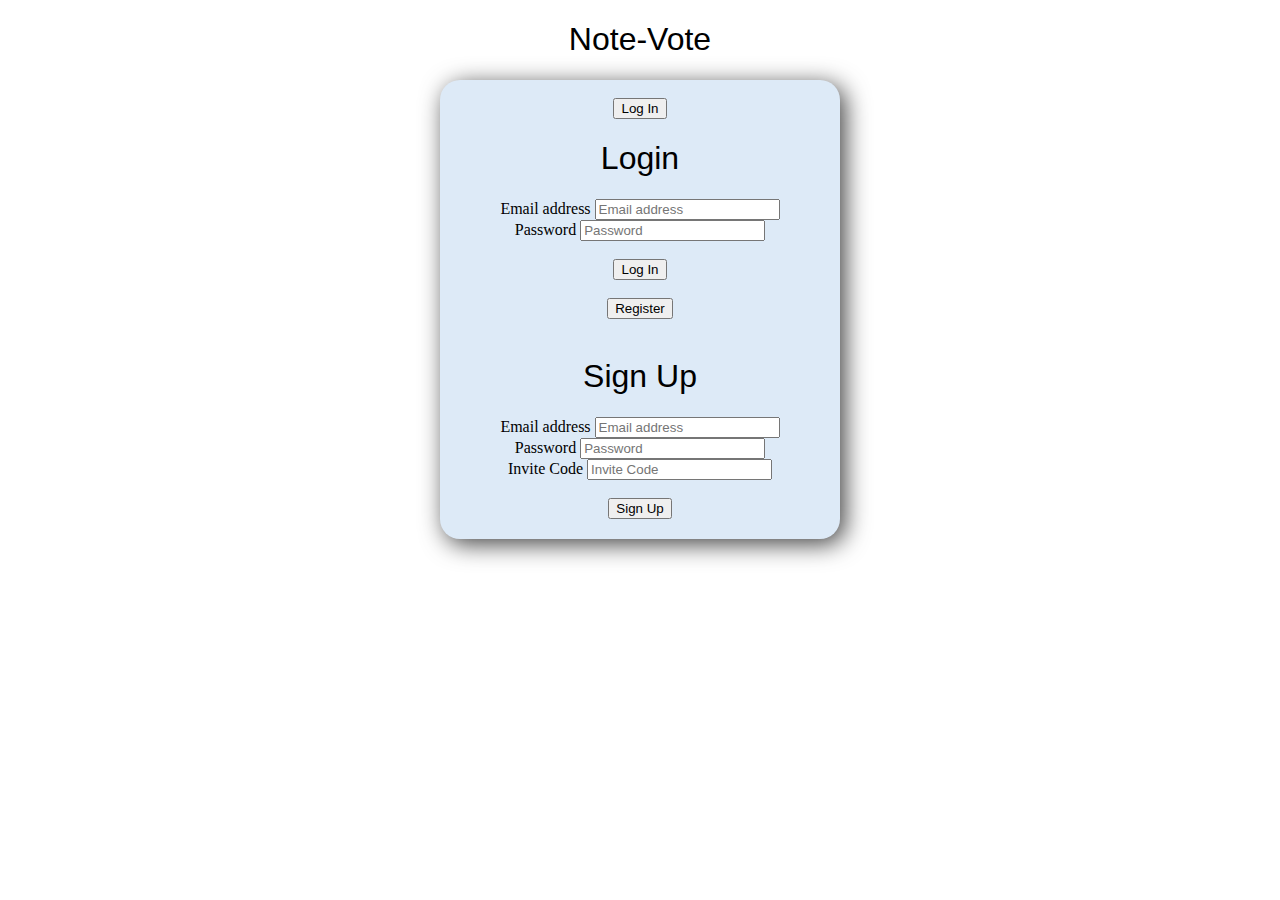
==== Lab2/index.html @ a1a902e9 "commit mainpage, vote page, and css" ====
<!-- Nathan Okoh (200492890)-->
 
<!DOCTYPE html>
<html lang="en">
<head>
    <meta charset="UTF-8">
    <meta name="viewport" content="width=device-width, initial-scale=1.0">
    <title>Note-Vote Homepage</title>
    <link rel="stylesheet" type="text/css" href="style.css" />
</head>

<body>
    <h1 class = "topheader">Note-Vote</h1> <!-- class topheader -->


    <!-- login and signup box -->

    <div class="loginbox">
        <br>
        <input type = "button" value = "Log In">
        <br>

        <h1 class ="header">Login</h1> <!-- class header-->
        <form action = "#">
        <label for="email">Email address</label> <!-- label should be = to id and name to bind them together -->
        <input type="text" placeholder = "Email address" name ="email" id="email">
        <br>
        <label for="password">Password</label>
            <input type="password" placeholder = "Password" name="password" id="password">
        <br>
        <br>
            <input type = "button" value = "Log In">
        <br>
        <br>
            <input type = "button" value = "Register">
        <br>   
        </form>

        <br>

        <h1 class="header">Sign Up</h1> <!-- class header-->
        <form action = "#">
        <label for="email">Email address</label> <!-- label should be = to id and name to bind them together -->
            <input type="text" placeholder = "Email address" name="email" id="email">
        <br>
        <label for="password">Password</label>
            <input type="password" placeholder = "Password" name="password" id="password">
        <br>
        <label for="invitecode">Invite Code</label>
            <input type="text" placeholder = "Invite Code" name="invitecode" id="invitecode">
            <br> 
            <br>
        <input type = "button" value = "Sign Up">
            <br>   
        </form>
    </div>

</body>
</html>
---- Lab2/style.css ----
.topheader {
    text-align: center;
    font-family: "Roboto", sans-serif;
    font-weight: normal;
}

.header {
    text-align: center;
    font-family: "Roboto", sans-serif;
    font-weight: 100;
}
.loginbox {
    width: 400px;
    padding-bottom: 20px;
    flex-direction: column;
    align-items: center;
    text-align: center;
    margin: auto;
    background-color: #ddeaf7;
    border-radius: 20px;
    box-shadow: 5px 5px 25px 0px rgba(0,0,0,0.75);
}

.loginbutton {
    text-align: center;
    padding-bottom: 10px;
    background-color: #ddeaf7;
    width: 400px;
    margin: auto;
    box-shadow: 5px 5px 25px 0px rgba(0, 0, 0, 0.75);
    border-radius: 20px;
    margin-bottom: 50px;
}
.votebox {
    background-color: #ddeaf7;
    text-align: center;
    width: 400px;
    margin: auto;
    box-shadow: 5px 5px 25px 0px rgba(0,0,0,0.75);
    padding: 0px 100px;
    padding-bottom: 5px;
    border-radius: 20px;
}
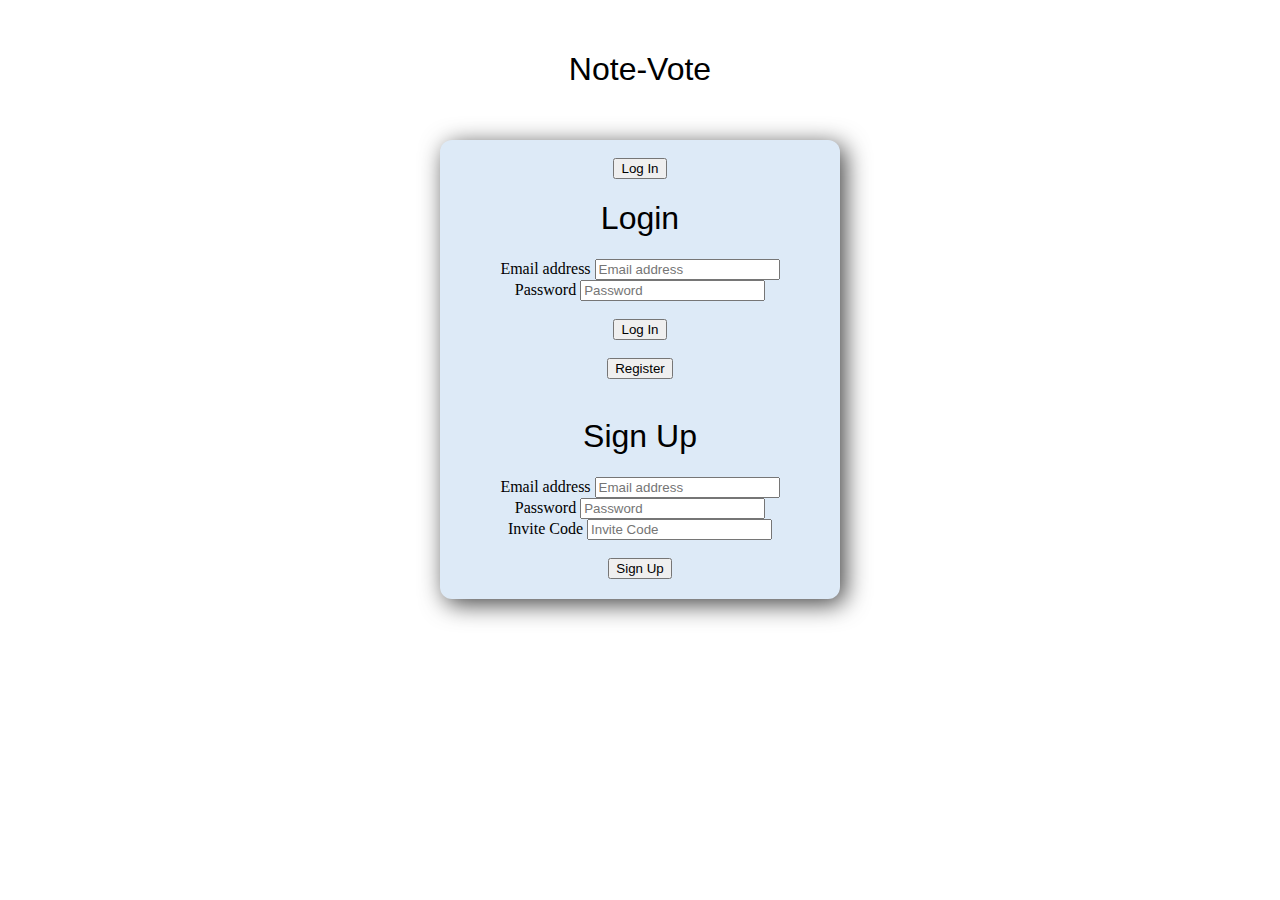
==== commit b0d9b520: "add labs 2,3,4" ====
--- a/Lab2/index.html
+++ b/Lab2/index.html
@@ -6,6 +6,7 @@
     <meta charset="UTF-8">
     <meta name="viewport" content="width=device-width, initial-scale=1.0">
     <title>Note-Vote Homepage</title>
+    <!-- <link href="https://cdn.jsdelivr.net/npm/bootstrap@5.3.3/dist/css/bootstrap.min.css" rel="stylesheet" integrity="sha384-QWTKZyjpPEjISv5WaRU9OFeRpok6YctnYmDr5pNlyT2bRjXh0JMhjY6hW+ALEwIH" crossorigin="anonymous"> -->
     <link rel="stylesheet" type="text/css" href="style.css" />
 </head>
 
@@ -23,23 +24,23 @@
         <h1 class ="header">Login</h1> <!-- class header-->
         <form action = "#">
         <label for="email">Email address</label> <!-- label should be = to id and name to bind them together -->
-        <input type="text" placeholder = "Email address" name ="email" id="email">
+        <input type="text" placeholder = "Email address" name ="email" id="email"/>
         <br>
         <label for="password">Password</label>
-            <input type="password" placeholder = "Password" name="password" id="password">
+            <input type="password" placeholder = "Password" name="password" id="password"/>
         <br>
         <br>
-            <input type = "button" value = "Log In">
+            <input type = "button" value = "Log In"/>
         <br>
         <br>
-            <input type = "button" value = "Register">
+            <input type = "button" value = "Register"/>
         <br>   
         </form>
 
         <br>
 
         <h1 class="header">Sign Up</h1> <!-- class header-->
-        <form action = "#">
+        <form action = "">
         <label for="email">Email address</label> <!-- label should be = to id and name to bind them together -->
             <input type="text" placeholder = "Email address" name="email" id="email">
         <br>
@@ -55,5 +56,8 @@
         </form>
     </div>
 
+    <!-- <script src="https://cdn.jsdelivr.net/npm/bootstrap@5.3.3/dist/js/bootstrap.bundle.min.js"  -->
+    <!-- integrity="sha384-YvpcrYf0tY3lHB60NNkmXc5s9fDVZLESaAA55NDzOxhy9GkcIdslK1eN7N6jIeHz"  -->
+    <!-- crossorigin="anonymous"></script> -->
 </body>
 </html>--- a/Lab2/style.css
+++ b/Lab2/style.css
@@ -1,4 +1,5 @@
 .topheader {
+    padding: 30px;
     text-align: center;
     font-family: "Roboto", sans-serif;
     font-weight: normal;
@@ -17,7 +18,7 @@
     text-align: center;
     margin: auto;
     background-color: #ddeaf7;
-    border-radius: 20px;
+    border-radius: 12px;
     box-shadow: 5px 5px 25px 0px rgba(0,0,0,0.75);
 }
 
@@ -28,7 +29,7 @@
     width: 400px;
     margin: auto;
     box-shadow: 5px 5px 25px 0px rgba(0, 0, 0, 0.75);
-    border-radius: 20px;
+    border-radius: 12px;
     margin-bottom: 50px;
 }
 .votebox {
@@ -39,5 +40,5 @@
     box-shadow: 5px 5px 25px 0px rgba(0,0,0,0.75);
     padding: 0px 100px;
     padding-bottom: 5px;
-    border-radius: 20px;
+    border-radius: 12px;
 }